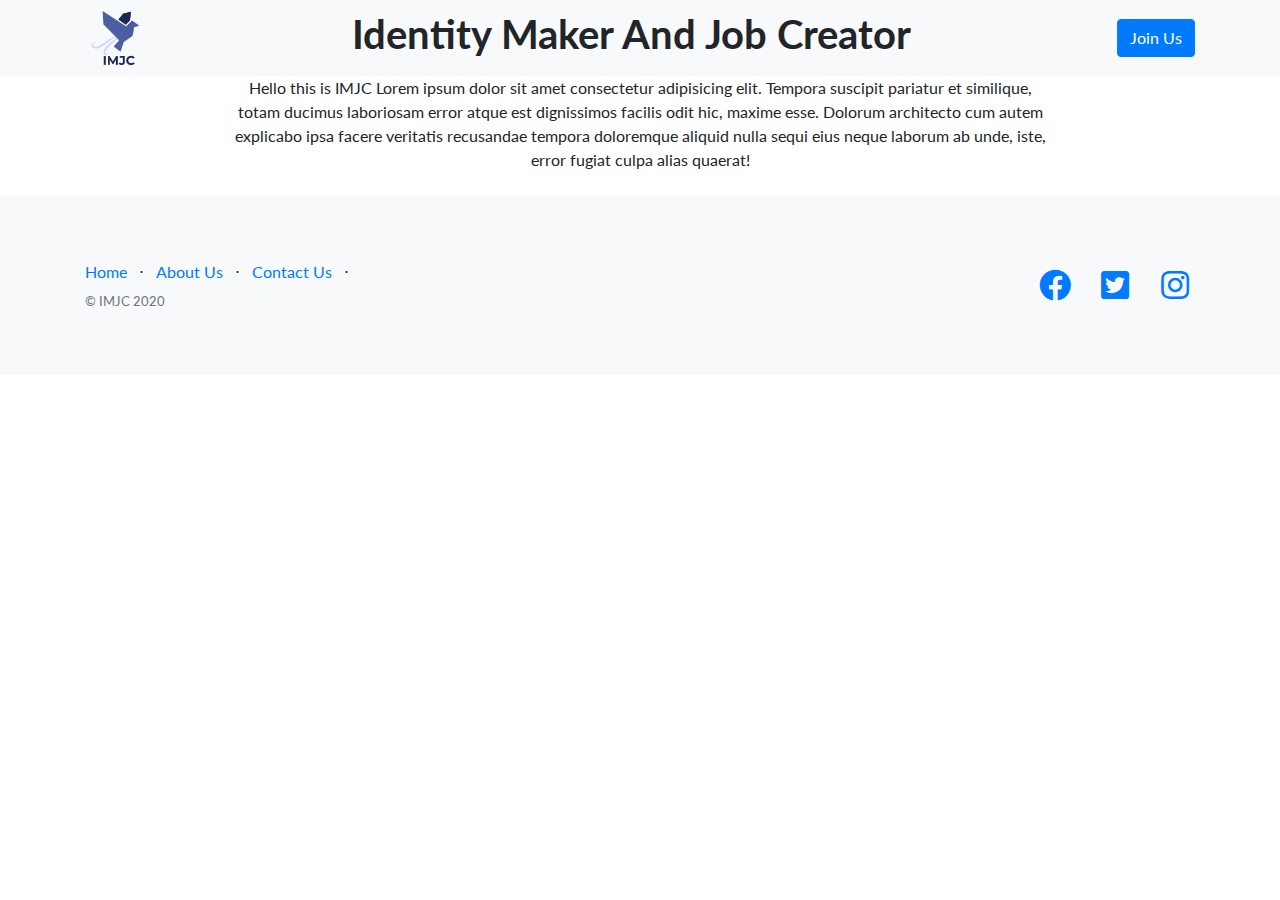
==== about.html @ a3d9b34a "First commit" ====
<!DOCTYPE html>
<html lang="en">

<head>

  <meta charset="utf-8">
  <meta name="viewport" content="width=device-width, initial-scale=1, shrink-to-fit=no">
  <meta name="description" content="">
  <meta name="author" content="">

  <title>IMJC-Identity Maker And Job Creator</title>

  <!-- Bootstrap core CSS -->
  <link href="vendor/bootstrap/css/bootstrap.min.css" rel="stylesheet">

  <!-- Custom fonts for this template -->
  <link href="vendor/fontawesome-free/css/all.min.css" rel="stylesheet">
  <link href="vendor/simple-line-icons/css/simple-line-icons.css" rel="stylesheet" type="text/css">
  <link href="https://fonts.googleapis.com/css?family=Lato:300,400,700,300italic,400italic,700italic" rel="stylesheet" type="text/css">

  <!-- Custom styles for this template -->
  <link href="css/landing-page.min.css" rel="stylesheet">
</head>

<body>

  <!-- Navigation -->
  <nav class="navbar navbar-light bg-light static-top">
    <div class="container">
      <img id = "logo" src="img/logo.png" alt="logo" height="60">
      <h1>Identity Maker And Job Creator</h1>
      <a class="btn btn-primary" href="https://forms.gle/ydGkjTPPqTx2XrG76">Join Us</a>
    </div>
  </nav>

  <!-- Body -->
  <section class="text-black text-center">
      <div class="container">
        <div class="row">
            <div class="col-xl-9 mx-auto">
                <p class="mb-4">Hello this is IMJC
                    Lorem ipsum dolor sit amet consectetur adipisicing elit. Tempora suscipit pariatur et similique, totam ducimus laboriosam error atque est dignissimos facilis odit hic, maxime esse. Dolorum architecto cum autem explicabo ipsa facere veritatis recusandae tempora doloremque aliquid nulla sequi eius neque laborum ab unde, iste, error fugiat culpa alias quaerat!
                </p>
            </div>
        </div>
      </div>      
  </section>
    
<!-- Footer -->
  <footer class="footer bg-light">
    <div class="container">
      <div class="row">
        <div class="col-lg-6 h-100 text-center text-lg-left my-auto">
          <ul class="list-inline mb-2">
            <li class="list-inline-item">
              <a href="index.html">Home</a>
            </li>
            <li class="list-inline-item">&sdot;</li>
            <li class="list-inline-item">
              <a href="about.html">About Us</a>
            </li>
            <li class="list-inline-item">&sdot;</li>
            <li class="list-inline-item">
              <a href="#">Contact Us</a>
            </li>
            <li class="list-inline-item">&sdot;</li>
          </ul>
          <p class="text-muted small mb-4 mb-lg-0">&copy; IMJC 2020</p>
        </div>
        <div class="col-lg-6 h-100 text-center text-lg-right my-auto">
          <ul class="list-inline mb-0">
            <li class="list-inline-item mr-3">
              <a href="https://www.facebook.com/groups/581906469112641">
                <i class="fab fa-facebook fa-2x fa-fw"></i>
              </a>
            </li>
            <li class="list-inline-item mr-3">
              <a href="https://twitter.com/IMJC17566794">
                <i class="fab fa-twitter-square fa-2x fa-fw"></i>
              </a>
            </li>
            <li class="list-inline-item">
              <a href="https://www.instagram.com/imjcofficials/">
                <i class="fab fa-instagram fa-2x fa-fw"></i>
              </a>
            </li>
          </ul>
        </div>
      </div>
    </div>
  </footer>

  <!-- Bootstrap core JavaScript -->
  <script src="vendor/jquery/jquery.min.js"></script>
  <script src="vendor/bootstrap/js/bootstrap.bundle.min.js"></script>

</body>

</html>
---- vendor/simple-line-icons/css/simple-line-icons.css ----
@font-face {
  font-family: 'simple-line-icons';
  src: url('../fonts/Simple-Line-Icons.eot?v=2.4.0');
  src: url('../fonts/Simple-Line-Icons.eot?v=2.4.0#iefix') format('embedded-opentype'), url('../fonts/Simple-Line-Icons.woff2?v=2.4.0') format('woff2'), url('../fonts/Simple-Line-Icons.ttf?v=2.4.0') format('truetype'), url('../fonts/Simple-Line-Icons.woff?v=2.4.0') format('woff'), url('../fonts/Simple-Line-Icons.svg?v=2.4.0#simple-line-icons') format('svg');
  font-weight: normal;
  font-style: normal;
}
/*
 Use the following CSS code if you want to have a class per icon.
 Instead of a list of all class selectors, you can use the generic [class*="icon-"] selector, but it's slower:
*/
.icon-user,
.icon-people,
.icon-user-female,
.icon-user-follow,
.icon-user-following,
.icon-user-unfollow,
.icon-login,
.icon-logout,
.icon-emotsmile,
.icon-phone,
.icon-call-end,
.icon-call-in,
.icon-call-out,
.icon-map,
.icon-location-pin,
.icon-direction,
.icon-directions,
.icon-compass,
.icon-layers,
.icon-menu,
.icon-list,
.icon-options-vertical,
.icon-options,
.icon-arrow-down,
.icon-arrow-left,
.icon-arrow-right,
.icon-arrow-up,
.icon-arrow-up-circle,
.icon-arrow-left-circle,
.icon-arrow-right-circle,
.icon-arrow-down-circle,
.icon-check,
.icon-clock,
.icon-plus,
.icon-minus,
.icon-close,
.icon-event,
.icon-exclamation,
.icon-organization,
.icon-trophy,
.icon-screen-smartphone,
.icon-screen-desktop,
.icon-plane,
.icon-notebook,
.icon-mustache,
.icon-mouse,
.icon-magnet,
.icon-energy,
.icon-disc,
.icon-cursor,
.icon-cursor-move,
.icon-crop,
.icon-chemistry,
.icon-speedometer,
.icon-shield,
.icon-screen-tablet,
.icon-magic-wand,
.icon-hourglass,
.icon-graduation,
.icon-ghost,
.icon-game-controller,
.icon-fire,
.icon-eyeglass,
.icon-envelope-open,
.icon-envelope-letter,
.icon-bell,
.icon-badge,
.icon-anchor,
.icon-wallet,
.icon-vector,
.icon-speech,
.icon-puzzle,
.icon-printer,
.icon-present,
.icon-playlist,
.icon-pin,
.icon-picture,
.icon-handbag,
.icon-globe-alt,
.icon-globe,
.icon-folder-alt,
.icon-folder,
.icon-film,
.icon-feed,
.icon-drop,
.icon-drawer,
.icon-docs,
.icon-doc,
.icon-diamond,
.icon-cup,
.icon-calculator,
.icon-bubbles,
.icon-briefcase,
.icon-book-open,
.icon-basket-loaded,
.icon-basket,
.icon-bag,
.icon-action-undo,
.icon-action-redo,
.icon-wrench,
.icon-umbrella,
.icon-trash,
.icon-tag,
.icon-support,
.icon-frame,
.icon-size-fullscreen,
.icon-size-actual,
.icon-shuffle,
.icon-share-alt,
.icon-share,
.icon-rocket,
.icon-question,
.icon-pie-chart,
.icon-pencil,
.icon-note,
.icon-loop,
.icon-home,
.icon-grid,
.icon-graph,
.icon-microphone,
.icon-music-tone-alt,
.icon-music-tone,
.icon-earphones-alt,
.icon-earphones,
.icon-equalizer,
.icon-like,
.icon-dislike,
.icon-control-start,
.icon-control-rewind,
.icon-control-play,
.icon-control-pause,
.icon-control-forward,
.icon-control-end,
.icon-volume-1,
.icon-volume-2,
.icon-volume-off,
.icon-calendar,
.icon-bulb,
.icon-chart,
.icon-ban,
.icon-bubble,
.icon-camrecorder,
.icon-camera,
.icon-cloud-download,
.icon-cloud-upload,
.icon-envelope,
.icon-eye,
.icon-flag,
.icon-heart,
.icon-info,
.icon-key,
.icon-link,
.icon-lock,
.icon-lock-open,
.icon-magnifier,
.icon-magnifier-add,
.icon-magnifier-remove,
.icon-paper-clip,
.icon-paper-plane,
.icon-power,
.icon-refresh,
.icon-reload,
.icon-settings,
.icon-star,
.icon-symbol-female,
.icon-symbol-male,
.icon-target,
.icon-credit-card,
.icon-paypal,
.icon-social-tumblr,
.icon-social-twitter,
.icon-social-facebook,
.icon-social-instagram,
.icon-social-linkedin,
.icon-social-pinterest,
.icon-social-github,
.icon-social-google,
.icon-social-reddit,
.icon-social-skype,
.icon-social-dribbble,
.icon-social-behance,
.icon-social-foursqare,
.icon-social-soundcloud,
.icon-social-spotify,
.icon-social-stumbleupon,
.icon-social-youtube,
.icon-social-dropbox,
.icon-social-vkontakte,
.icon-social-steam {
  font-family: 'simple-line-icons';
  speak: none;
  font-style: normal;
  font-weight: normal;
  font-variant: normal;
  text-transform: none;
  line-height: 1;
  /* Better Font Rendering =========== */
  -webkit-font-smoothing: antialiased;
  -moz-osx-font-smoothing: grayscale;
}
.icon-user:before {
  content: "\e005";
}
.icon-people:before {
  content: "\e001";
}
.icon-user-female:before {
  content: "\e000";
}
.icon-user-follow:before {
  content: "\e002";
}
.icon-user-following:before {
  content: "\e003";
}
.icon-user-unfollow:before {
  content: "\e004";
}
.icon-login:before {
  content: "\e066";
}
.icon-logout:before {
  content: "\e065";
}
.icon-emotsmile:before {
  content: "\e021";
}
.icon-phone:before {
  content: "\e600";
}
.icon-call-end:before {
  content: "\e048";
}
.icon-call-in:before {
  content: "\e047";
}
.icon-call-out:before {
  content: "\e046";
}
.icon-map:before {
  content: "\e033";
}
.icon-location-pin:before {
  content: "\e096";
}
.icon-direction:before {
  content: "\e042";
}
.icon-directions:before {
  content: "\e041";
}
.icon-compass:before {
  content: "\e045";
}
.icon-layers:before {
  content: "\e034";
}
.icon-menu:before {
  content: "\e601";
}
.icon-list:before {
  content: "\e067";
}
.icon-options-vertical:before {
  content: "\e602";
}
.icon-options:before {
  content: "\e603";
}
.icon-arrow-down:before {
  content: "\e604";
}
.icon-arrow-left:before {
  content: "\e605";
}
.icon-arrow-right:before {
  content: "\e606";
}
.icon-arrow-up:before {
  content: "\e607";
}
.icon-arrow-up-circle:before {
  content: "\e078";
}
.icon-arrow-left-circle:before {
  content: "\e07a";
}
.icon-arrow-right-circle:before {
  content: "\e079";
}
.icon-arrow-down-circle:before {
  content: "\e07b";
}
.icon-check:before {
  content: "\e080";
}
.icon-clock:before {
  content: "\e081";
}
.icon-plus:before {
  content: "\e095";
}
.icon-minus:before {
  content: "\e615";
}
.icon-close:before {
  content: "\e082";
}
.icon-event:before {
  content: "\e619";
}
.icon-exclamation:before {
  content: "\e617";
}
.icon-organization:before {
  content: "\e616";
}
.icon-trophy:before {
  content: "\e006";
}
.icon-screen-smartphone:before {
  content: "\e010";
}
.icon-screen-desktop:before {
  content: "\e011";
}
.icon-plane:before {
  content: "\e012";
}
.icon-notebook:before {
  content: "\e013";
}
.icon-mustache:before {
  content: "\e014";
}
.icon-mouse:before {
  content: "\e015";
}
.icon-magnet:before {
  content: "\e016";
}
.icon-energy:before {
  content: "\e020";
}
.icon-disc:before {
  content: "\e022";
}
.icon-cursor:before {
  content: "\e06e";
}
.icon-cursor-move:before {
  content: "\e023";
}
.icon-crop:before {
  content: "\e024";
}
.icon-chemistry:before {
  content: "\e026";
}
.icon-speedometer:before {
  content: "\e007";
}
.icon-shield:before {
  content: "\e00e";
}
.icon-screen-tablet:before {
  content: "\e00f";
}
.icon-magic-wand:before {
  content: "\e017";
}
.icon-hourglass:before {
  content: "\e018";
}
.icon-graduation:before {
  content: "\e019";
}
.icon-ghost:before {
  content: "\e01a";
}
.icon-game-controller:before {
  content: "\e01b";
}
.icon-fire:before {
  content: "\e01c";
}
.icon-eyeglass:before {
  content: "\e01d";
}
.icon-envelope-open:before {
  content: "\e01e";
}
.icon-envelope-letter:before {
  content: "\e01f";
}
.icon-bell:before {
  content: "\e027";
}
.icon-badge:before {
  content: "\e028";
}
.icon-anchor:before {
  content: "\e029";
}
.icon-wallet:before {
  content: "\e02a";
}
.icon-vector:before {
  content: "\e02b";
}
.icon-speech:before {
  content: "\e02c";
}
.icon-puzzle:before {
  content: "\e02d";
}
.icon-printer:before {
  content: "\e02e";
}
.icon-present:before {
  content: "\e02f";
}
.icon-playlist:before {
  content: "\e030";
}
.icon-pin:before {
  content: "\e031";
}
.icon-picture:before {
  content: "\e032";
}
.icon-handbag:before {
  content: "\e035";
}
.icon-globe-alt:before {
  content: "\e036";
}
.icon-globe:before {
  content: "\e037";
}
.icon-folder-alt:before {
  content: "\e039";
}
.icon-folder:before {
  content: "\e089";
}
.icon-film:before {
  content: "\e03a";
}
.icon-feed:before {
  content: "\e03b";
}
.icon-drop:before {
  content: "\e03e";
}
.icon-drawer:before {
  content: "\e03f";
}
.icon-docs:before {
  content: "\e040";
}
.icon-doc:before {
  content: "\e085";
}
.icon-diamond:before {
  content: "\e043";
}
.icon-cup:before {
  content: "\e044";
}
.icon-calculator:before {
  content: "\e049";
}
.icon-bubbles:before {
  content: "\e04a";
}
.icon-briefcase:before {
  content: "\e04b";
}
.icon-book-open:before {
  content: "\e04c";
}
.icon-basket-loaded:before {
  content: "\e04d";
}
.icon-basket:before {
  content: "\e04e";
}
.icon-bag:before {
  content: "\e04f";
}
.icon-action-undo:before {
  content: "\e050";
}
.icon-action-redo:before {
  content: "\e051";
}
.icon-wrench:before {
  content: "\e052";
}
.icon-umbrella:before {
  content: "\e053";
}
.icon-trash:before {
  content: "\e054";
}
.icon-tag:before {
  content: "\e055";
}
.icon-support:before {
  content: "\e056";
}
.icon-frame:before {
  content: "\e038";
}
.icon-size-fullscreen:before {
  content: "\e057";
}
.icon-size-actual:before {
  content: "\e058";
}
.icon-shuffle:before {
  content: "\e059";
}
.icon-share-alt:before {
  content: "\e05a";
}
.icon-share:before {
  content: "\e05b";
}
.icon-rocket:before {
  content: "\e05c";
}
.icon-question:before {
  content: "\e05d";
}
.icon-pie-chart:before {
  content: "\e05e";
}
.icon-pencil:before {
  content: "\e05f";
}
.icon-note:before {
  content: "\e060";
}
.icon-loop:before {
  content: "\e064";
}
.icon-home:before {
  content: "\e069";
}
.icon-grid:before {
  content: "\e06a";
}
.icon-graph:before {
  content: "\e06b";
}
.icon-microphone:before {
  content: "\e063";
}
.icon-music-tone-alt:before {
  content: "\e061";
}
.icon-music-tone:before {
  content: "\e062";
}
.icon-earphones-alt:before {
  content: "\e03c";
}
.icon-earphones:before {
  content: "\e03d";
}
.icon-equalizer:before {
  content: "\e06c";
}
.icon-like:before {
  content: "\e068";
}
.icon-dislike:before {
  content: "\e06d";
}
.icon-control-start:before {
  content: "\e06f";
}
.icon-control-rewind:before {
  content: "\e070";
}
.icon-control-play:before {
  content: "\e071";
}
.icon-control-pause:before {
  content: "\e072";
}
.icon-control-forward:before {
  content: "\e073";
}
.icon-control-end:before {
  content: "\e074";
}
.icon-volume-1:before {
  content: "\e09f";
}
.icon-volume-2:before {
  content: "\e0a0";
}
.icon-volume-off:before {
  content: "\e0a1";
}
.icon-calendar:before {
  content: "\e075";
}
.icon-bulb:before {
  content: "\e076";
}
.icon-chart:before {
  content: "\e077";
}
.icon-ban:before {
  content: "\e07c";
}
.icon-bubble:before {
  content: "\e07d";
}
.icon-camrecorder:before {
  content: "\e07e";
}
.icon-camera:before {
  content: "\e07f";
}
.icon-cloud-download:before {
  content: "\e083";
}
.icon-cloud-upload:before {
  content: "\e084";
}
.icon-envelope:before {
  content: "\e086";
}
.icon-eye:before {
  content: "\e087";
}
.icon-flag:before {
  content: "\e088";
}
.icon-heart:before {
  content: "\e08a";
}
.icon-info:before {
  content: "\e08b";
}
.icon-key:before {
  content: "\e08c";
}
.icon-link:before {
  content: "\e08d";
}
.icon-lock:before {
  content: "\e08e";
}
.icon-lock-open:before {
  content: "\e08f";
}
.icon-magnifier:before {
  content: "\e090";
}
.icon-magnifier-add:before {
  content: "\e091";
}
.icon-magnifier-remove:before {
  content: "\e092";
}
.icon-paper-clip:before {
  content: "\e093";
}
.icon-paper-plane:before {
  content: "\e094";
}
.icon-power:before {
  content: "\e097";
}
.icon-refresh:before {
  content: "\e098";
}
.icon-reload:before {
  content: "\e099";
}
.icon-settings:before {
  content: "\e09a";
}
.icon-star:before {
  content: "\e09b";
}
.icon-symbol-female:before {
  content: "\e09c";
}
.icon-symbol-male:before {
  content: "\e09d";
}
.icon-target:before {
  content: "\e09e";
}
.icon-credit-card:before {
  content: "\e025";
}
.icon-paypal:before {
  content: "\e608";
}
.icon-social-tumblr:before {
  content: "\e00a";
}
.icon-social-twitter:before {
  content: "\e009";
}
.icon-social-facebook:before {
  content: "\e00b";
}
.icon-social-instagram:before {
  content: "\e609";
}
.icon-social-linkedin:before {
  content: "\e60a";
}
.icon-social-pinterest:before {
  content: "\e60b";
}
.icon-social-github:before {
  content: "\e60c";
}
.icon-social-google:before {
  content: "\e60d";
}
.icon-social-reddit:before {
  content: "\e60e";
}
.icon-social-skype:before {
  content: "\e60f";
}
.icon-social-dribbble:before {
  content: "\e00d";
}
.icon-social-behance:before {
  content: "\e610";
}
.icon-social-foursqare:before {
  content: "\e611";
}
.icon-social-soundcloud:before {
  content: "\e612";
}
.icon-social-spotify:before {
  content: "\e613";
}
.icon-social-stumbleupon:before {
  content: "\e614";
}
.icon-social-youtube:before {
  content: "\e008";
}
.icon-social-dropbox:before {
  content: "\e00c";
}
.icon-social-vkontakte:before {
  content: "\e618";
}
.icon-social-steam:before {
  content: "\e620";
}
---- css/landing-page.min.css ----
/*!
 * Start Bootstrap - Landing Page v5.0.8 (https://startbootstrap.com/themes/landing-page)
 * Copyright 2013-2020 Start Bootstrap
 * Licensed under MIT (https://github.com/StartBootstrap/startbootstrap-landing-page/blob/master/LICENSE)
 */body{font-family:Lato,'Helvetica Neue',Helvetica,Arial,sans-serif}h1,h2,h3,h4,h5,h6{font-family:Lato,'Helvetica Neue',Helvetica,Arial,sans-serif;font-weight:700}header.masthead{position:relative;background-color:#343a40;background:url(../img/bg-masthead.jpg) no-repeat center center;background-size:cover;padding-top:8rem;padding-bottom:8rem}header.masthead .overlay{position:absolute;background-color:#212529;height:100%;width:100%;top:0;left:0;opacity:.3}header.masthead h1{font-size:2rem}@media (min-width:768px){header.masthead{padding-top:12rem;padding-bottom:12rem}header.masthead h1{font-size:3rem}}.showcase .showcase-text{padding:3rem}.showcase .showcase-img{min-height:30rem;background-size:cover}@media (min-width:768px){.showcase .showcase-text{padding:7rem}}.features-icons{padding-top:7rem;padding-bottom:7rem}.features-icons .features-icons-item{max-width:20rem}.features-icons .features-icons-item .features-icons-icon{height:7rem}.features-icons .features-icons-item .features-icons-icon i{font-size:4.5rem}.features-icons .features-icons-item:hover .features-icons-icon i{font-size:5rem}.testimonials{padding-top:7rem;padding-bottom:7rem}.testimonials .testimonial-item{max-width:18rem}.testimonials .testimonial-item img{max-width:12rem;box-shadow:0 5px 5px 0 #adb5bd}.call-to-action{position:relative;background-color:#343a40;background:url(../img/bg-masthead.jpg) no-repeat center center;background-size:cover;padding-top:7rem;padding-bottom:7rem}.call-to-action .overlay{position:absolute;background-color:#212529;height:100%;width:100%;top:0;left:0;opacity:.3}footer.footer{padding-top:4rem;padding-bottom:4rem}
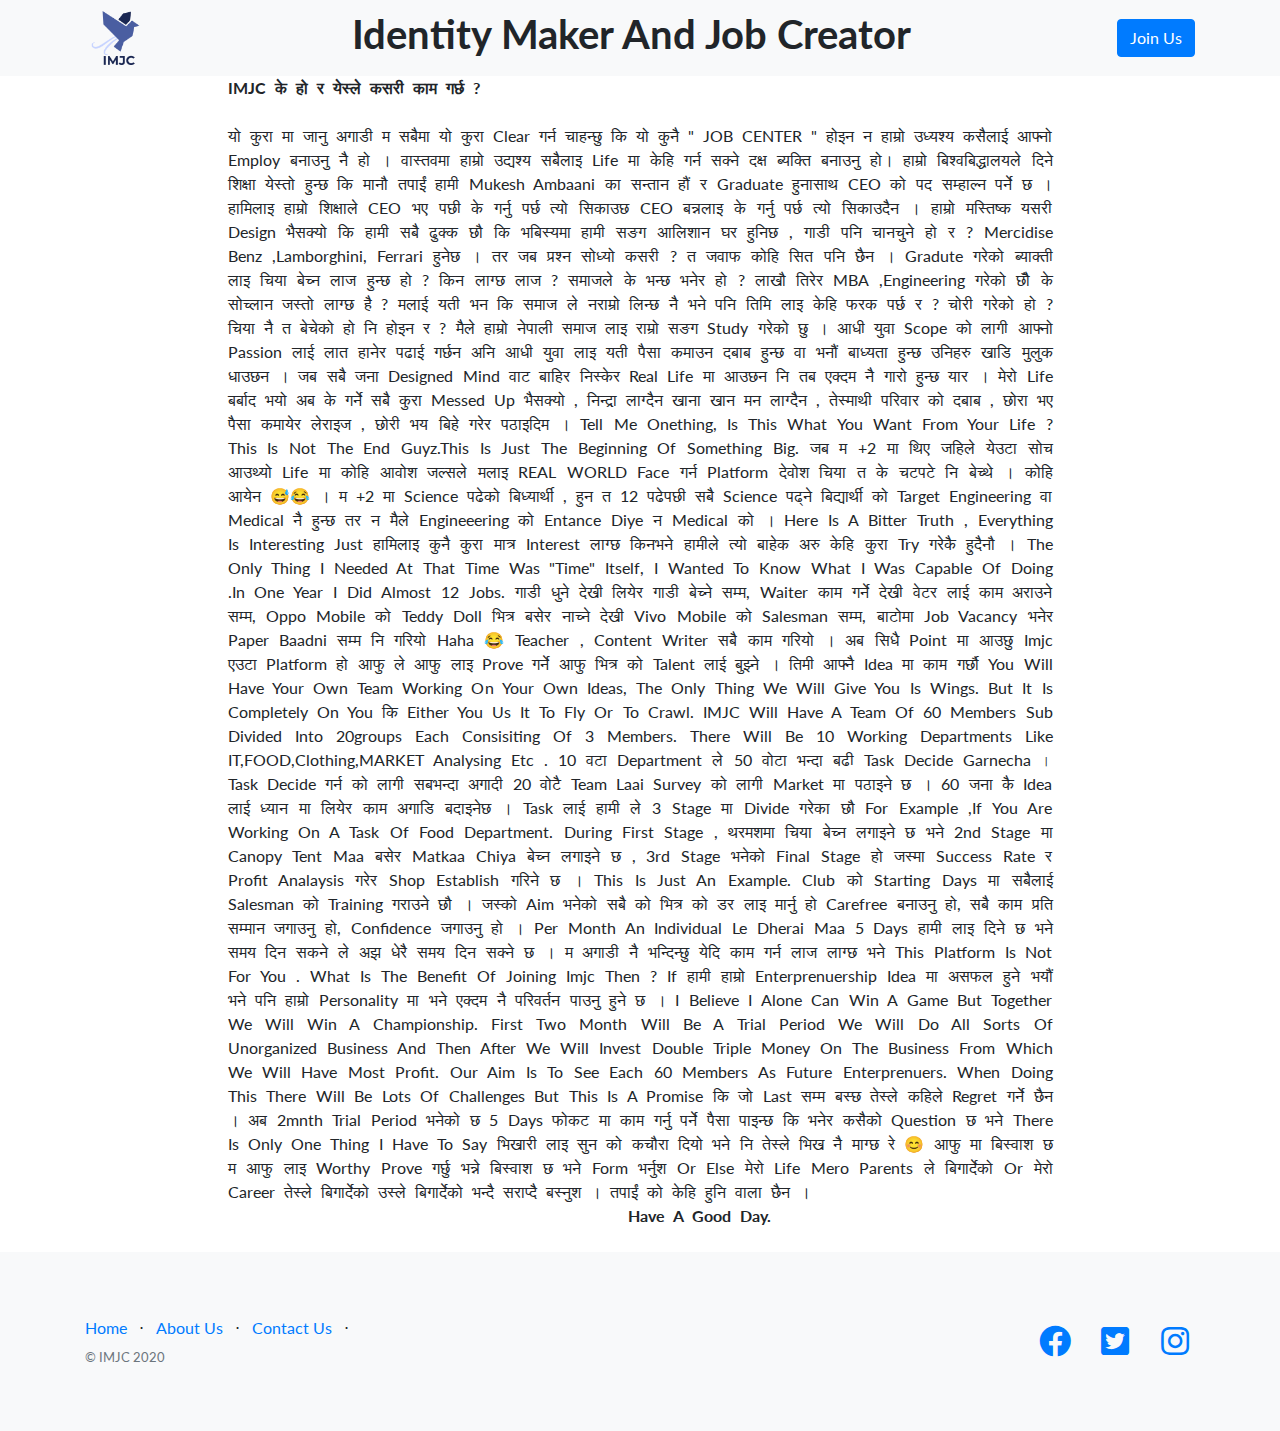
==== commit fc316c2a: "Second Commit" ====
--- a/about.html
+++ b/about.html
@@ -20,6 +20,8 @@
 
   <!-- Custom styles for this template -->
   <link href="css/landing-page.min.css" rel="stylesheet">
+  <link rel="stylesheet" href="css/style.css">
+  
 </head>
 
 <body>
@@ -38,8 +40,38 @@
       <div class="container">
         <div class="row">
             <div class="col-xl-9 mx-auto">
-                <p class="mb-4">Hello this is IMJC
-                    Lorem ipsum dolor sit amet consectetur adipisicing elit. Tempora suscipit pariatur et similique, totam ducimus laboriosam error atque est dignissimos facilis odit hic, maxime esse. Dolorum architecto cum autem explicabo ipsa facere veritatis recusandae tempora doloremque aliquid nulla sequi eius neque laborum ab unde, iste, error fugiat culpa alias quaerat!
+                <p class="mb-4 about">
+                  <b>IMJC के हो र येस्ले कसरी काम गर्छ ? </b>
+                  <br><br>यो कुरा मा जानु अगाडी म सबैमा यो कुरा  clear गर्न चाहन्छु कि यो कुनै " JOB CENTER "
+                   होइन न हाम्रो उध्यश्य कसैलाई आफ्नो employ बनाउनु नै हो । वास्तवमा हाम्रो उद्यश्य सबैलाइ life मा केहि गर्न सक्ने दक्ष ब्यक्ति बनाउनु हो। 
+                   हाम्रो बिश्वबिद्धालयले दिने शिक्षा येस्तो हुन्छ कि मानौ तपाईं हामी mukesh ambaani का सन्तान हौं र Graduate हुनासाथ CEO को पद सम्हाल्न पर्ने छ ।
+                  हामिलाइ हाम्रो शिक्षाले CEO भए  पछी के गर्नु पर्छ त्यो सिकाउछ CEO  बन्नलाइ के गर्नु पर्छ त्यो सिकाउदैन  । हाम्रो मस्तिष्क यसरी design भैसक्यो कि हामी सबै ढुक्क छौ कि भबिस्यमा हामी सङग आलिशान घर हुनिछ ,
+                   गाडी पनि चानचुने हो र ? mercidise benz ,lamborghini, ferrari हुनेछ  । तर जब प्रश्न सोध्यो कसरी ? त जवाफ कोहि सित पनि छैन । Gradute गरेको ब्याक्ती लाइ चिया बेच्न लाज हुन्छ हो ? किन लाग्छ लाज ? समाजले के भन्छ भनेर हो ?
+                    लाखौ तिरेर MBA ,Engineering गरेको छौँ के सोच्लान जस्तो लाग्छ है ? मलाई यती भन कि समाज ले नराम्रो लिन्छ नै भने पनि तिमि लाइ केहि फरक पर्छ र ? चोरी गरेको हो ? चिया नै त बेचेको हो नि होइन र ?
+                     मैले हाम्रो नेपाली समाज लाइ राम्रो सङग study गरेको छु । आधी युवा scope को लागी आफ्नो passion लाई लात हानेर पढाई गर्छन अनि आधी युवा लाइ यती पैसा कमाउन दबाब हुन्छ वा भनौं बाध्यता हुन्छ उनिहरु खाडि मुलुक धाउछन ।
+                      जब सबै जना designed mind वाट बाहिर निस्केर Real life मा आउछन  नि  तब एक्दम नै गारो हुन्छ यार  । 
+                      मेरो life बर्बाद भयो अब के गर्ने सबै कुरा messed up भैसक्यो , निन्द्रा लाग्दैन खाना खान मन लाग्दैन , तेस्माथी परिवार को दबाब , छोरा भए पैसा कमायेर लेराइज , छोरी भय बिहे गरेर पठाइदिम  ।
+                       Tell me onething, is this what you want from your life ? this is not the end guyz.This is just the beginning of something big. 
+                       जब म +2 मा थिए जहिले येउटा सोच आउथ्यो life मा कोहि आवोश जल्सले मलाइ REAL WORLD face गर्न platform देवोश चिया त के चटपटे नि बेच्थे  ।
+                        कोहि आयेन 😅😂 । म +2 मा science पढेको बिध्यार्थी , हुन त 12 पढेपछी सबै science पढ्ने बिद्यार्थी   को Target engineering वा medical नै हुन्छ तर न मैले engineeering को  entance diye न medical को  ।
+                         Here is a bitter truth , everything is interesting just हामिलाइ कुनै कुरा मात्र interest लाग्छ किनभने हामीले त्यो बाहेक अरु केहि कुरा try गरेकै हुदैनौ । 
+                         The  only thing i needed at that time was "Time" itself, i wanted to know what i was capable of doing .In one year i did almost 12 jobs. 
+                          गाडी धुने देखी लियेर गाडी बेच्ने सम्म, waiter काम गर्ने देखी वेटर लाई काम अराउने सम्म, Oppo mobile को teddy doll भित्र बसेर नाच्ने देखी vivo mobile को salesman सम्म, बाटोमा job vacancy भनेर paper baadni सम्म नि गरियो haha 😂 teacher , content  writer सबै काम गरियो ।
+                           अब सिधै point मा आउछु imjc एउटा platform हो आफु ले आफु लाइ prove गर्ने आफु भित्र को talent लाई बुझ्ने । 
+                           तिमी आफ्नै idea मा काम गर्छौ you will have your own team working on your own ideas, the only thing we will give you is wings. But it is completely on you कि either you us it to fly or to crawl.
+                           IMJC will have a team of 60 members sub divided into 20groups each consisiting of 3 members. There will be 10 working departments like IT,FOOD,clothing,MARKET analysing etc .
+                            10 वटा department ले 50 वोटा भन्दा बढी task decide garnecha । Task decide गर्न को लागी सबभन्दा अगादी 20 वोटै team laai survey को लागी market मा पठाइने छ । 60 जना कै idea लाई ध्यान मा लियेर काम अगाडि बदाइनेछ ।
+                             Task लाई हामी ले 3 stage मा divide गरेका छौ For example ,if you are working on a task of food department. During first stage , थरमशमा चिया बेच्न लगाइने छ भने 2nd stage मा canopy tent maa बसेर matkaa chiya बेच्न लगाइने छ ,
+                              3rd stage भनेको final stage हो जस्मा success rate र profit analaysis गरेर shop establish गरिने छ । This is just an example. Club को starting days मा सबैलाई salesman को training गराउने छौ ।
+                               जस्को aim भनेको सबै को भित्र को डर  लाइ मार्नु  हो carefree बनाउनु हो, सबै काम प्रति सम्मान जगाउनु हो, confidence जगाउनु हो । per month an individual le dherai maa 5 days हामी लाइ दिने छ भने समय दिन सकने ले  अझ धेरै समय दिन सक्ने छ ।
+                                म अगाडी नै भन्दिन्छु येदि काम गर्न लाज लाग्छ भने this platform is not for you . What is the benefit of joining imjc then ? if हामी हाम्रो enterprenuership idea मा असफल हुने भयौं भने पनि हाम्रो personality मा भने एक्दम नै परिवर्तन पाउनु हुने छ ।
+                                 i believe i alone can win a game but together we will win a championship. First two month will be a trial period we will do all sorts of unorganized business and then after we will invest double triple money on the business from which we will have most profit. 
+                                 Our aim is to see each 60 members as future enterprenuers. When doing this there will be lots of challenges but this is a promise  कि जो last सम्म बस्छ तेस्ले कहिले regret गर्ने छैन  । 
+                                 अब 2mnth trial period भनेको छ 5 days फोकट मा काम गर्नु पर्ने पैसा पाइन्छ कि भनेर कसैको question छ भने there  is only one thing i have to say भिखारी लाइ सुन को कचौरा दियो भने नि तेस्ले भिख नै माग्छ रे 😊
+                आफु मा बिस्वाश छ म आफु लाइ worthy prove गर्छु भन्ने बिस्वाश छ भने form भर्नुश or else मेरो life mero parents ले बिगार्देको or मेरो career तेस्ले बिगार्देको
+                 उस्ले बिगार्देको भन्दै सराप्दै बस्नुश । तपाईं को केहि हुनि वाला छैन । 
+                 <br>
+                 <b id = "push">Have A Good Day.</b
                 </p>
             </div>
         </div>
--- a/css/style.css
+++ b/css/style.css
@@ -0,0 +1,8 @@
+.about{
+    text-align: justify;
+    word-spacing: 5px;
+    text-transform: capitalize;
+}
+#push{
+    margin-left:400px;
+}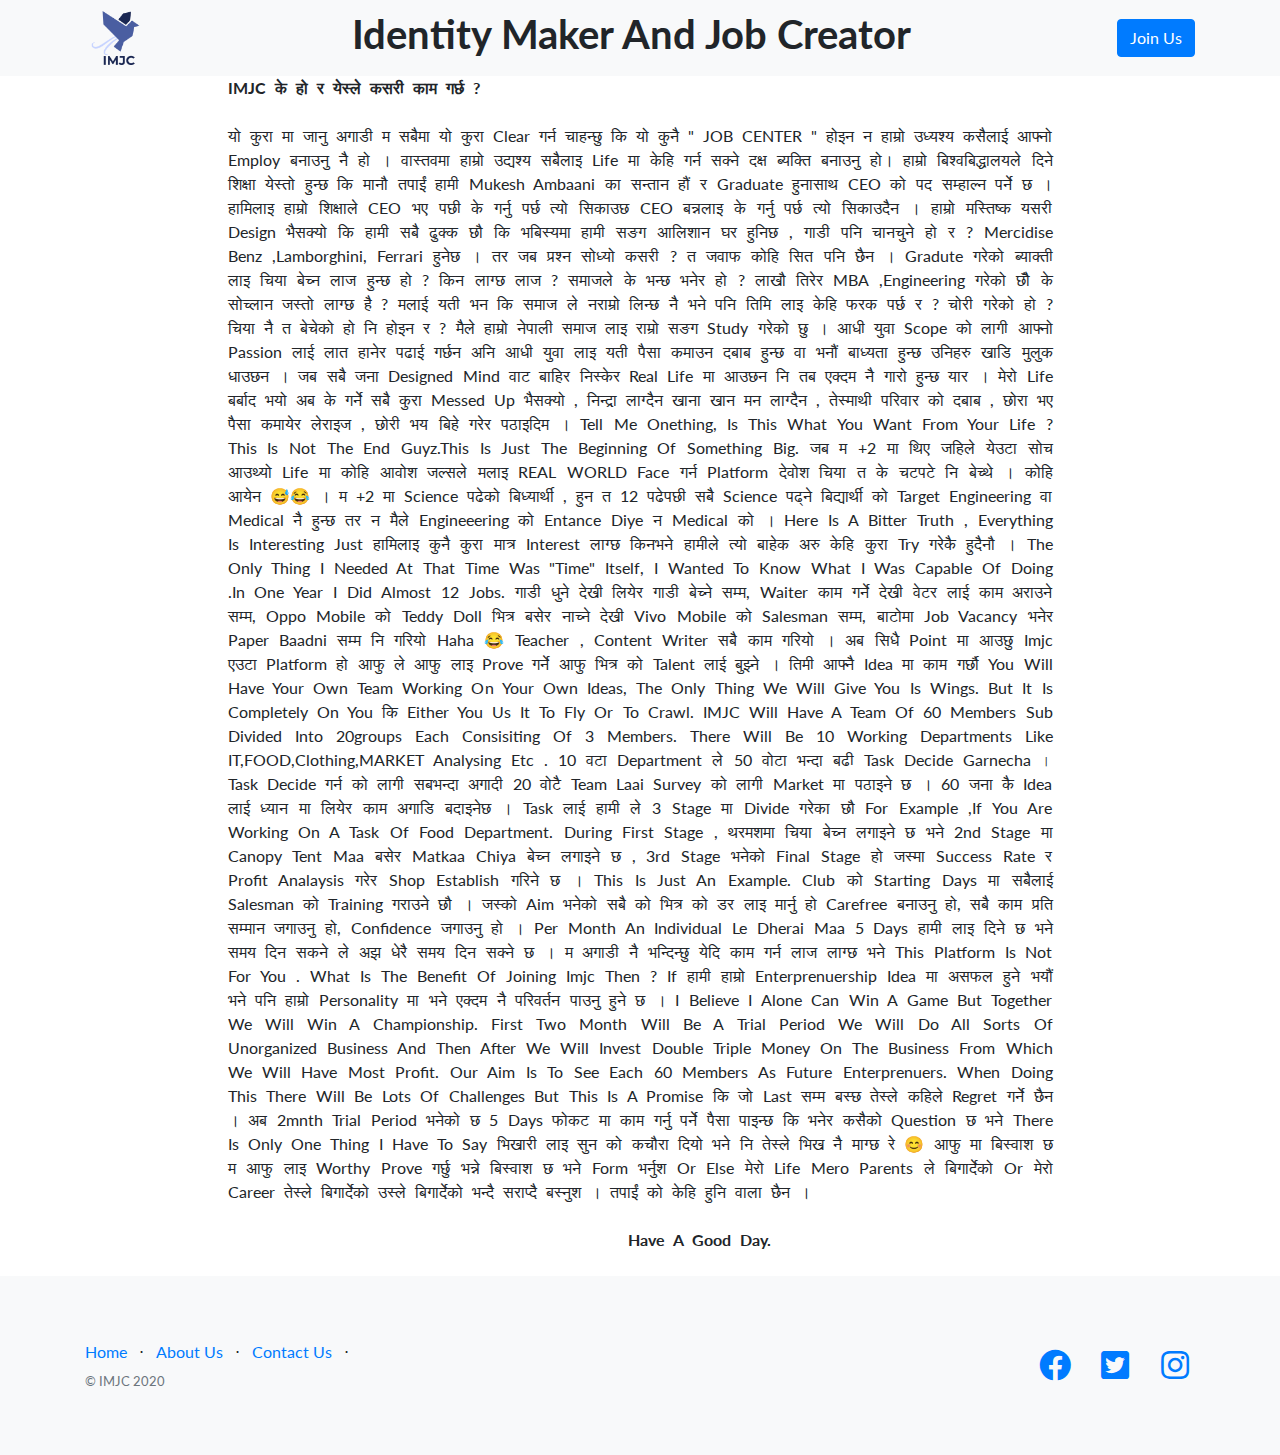
==== commit 1e8e914a: "...." ====
--- a/about.html
+++ b/about.html
@@ -70,7 +70,7 @@
                                  अब 2mnth trial period भनेको छ 5 days फोकट मा काम गर्नु पर्ने पैसा पाइन्छ कि भनेर कसैको question छ भने there  is only one thing i have to say भिखारी लाइ सुन को कचौरा दियो भने नि तेस्ले भिख नै माग्छ रे 😊
                 आफु मा बिस्वाश छ म आफु लाइ worthy prove गर्छु भन्ने बिस्वाश छ भने form भर्नुश or else मेरो life mero parents ले बिगार्देको or मेरो career तेस्ले बिगार्देको
                  उस्ले बिगार्देको भन्दै सराप्दै बस्नुश । तपाईं को केहि हुनि वाला छैन । 
-                 <br>
+                 <br><br>
                  <b id = "push">Have A Good Day.</b
                 </p>
             </div>
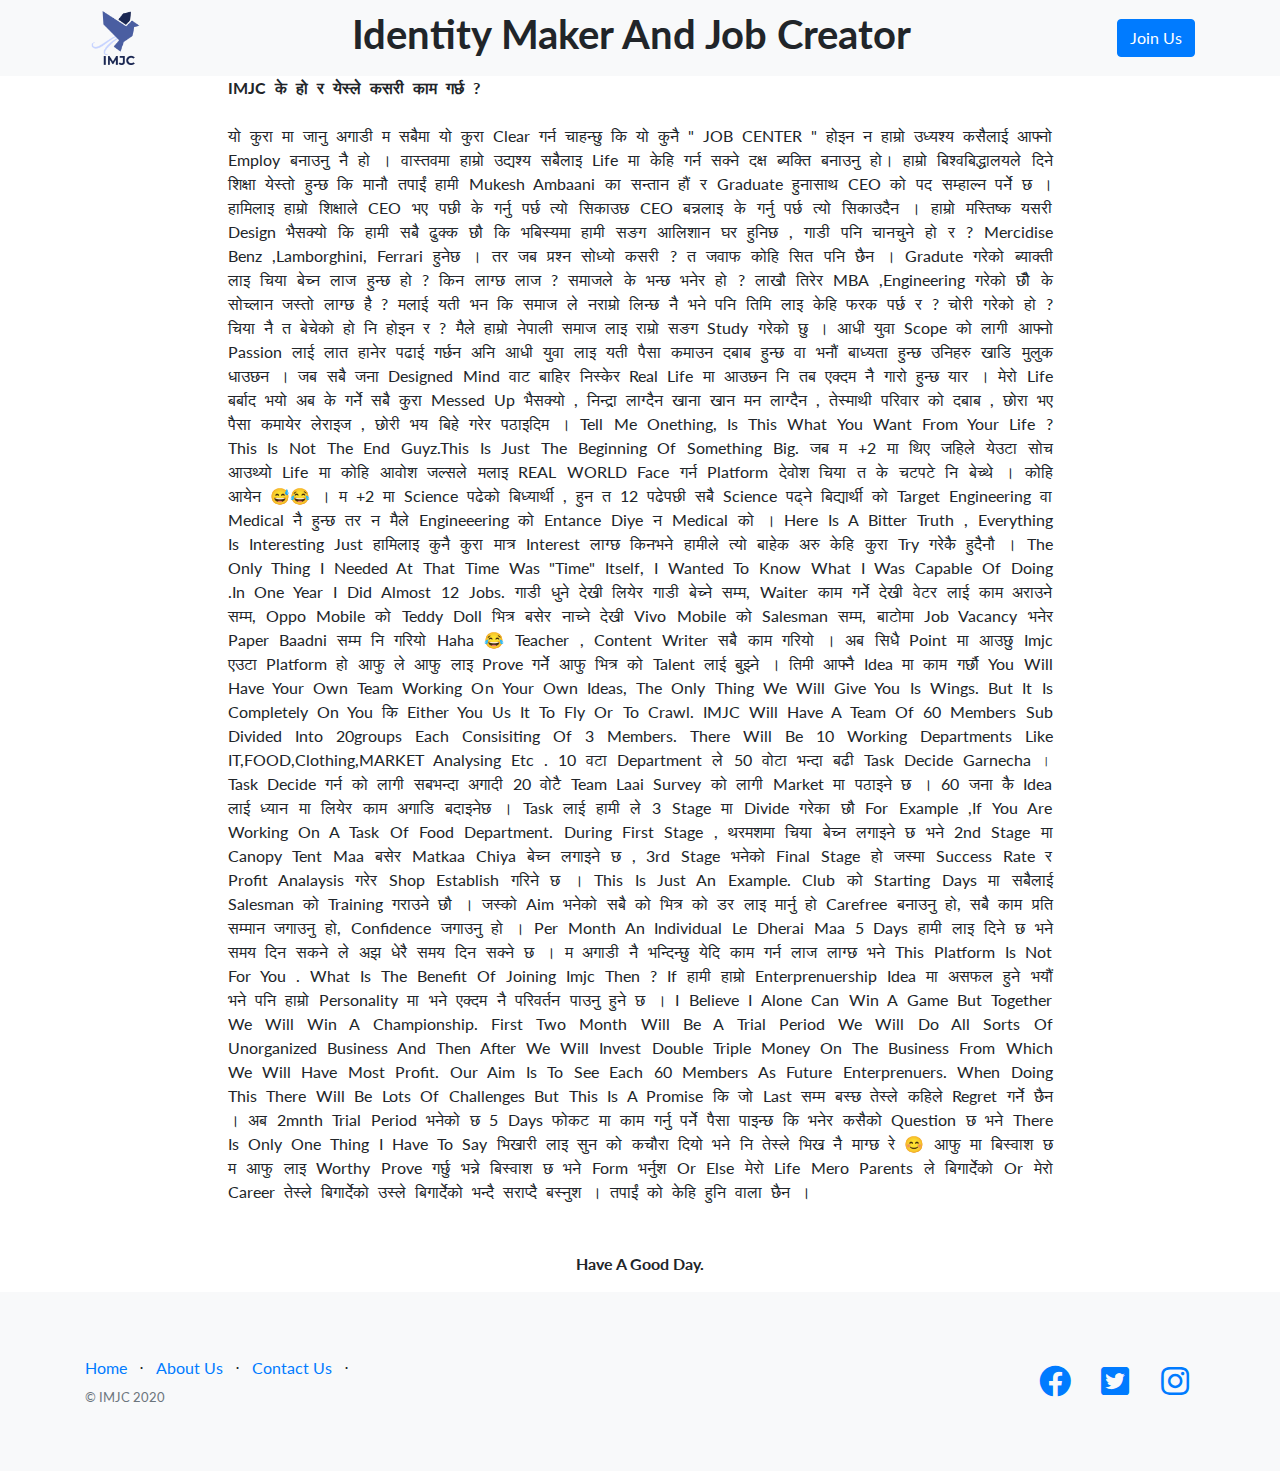
==== commit d837c7f8: "Added contact us page" ====
--- a/about.html
+++ b/about.html
@@ -71,7 +71,9 @@
                 आफु मा बिस्वाश छ म आफु लाइ worthy prove गर्छु भन्ने बिस्वाश छ भने form भर्नुश or else मेरो life mero parents ले बिगार्देको or मेरो career तेस्ले बिगार्देको
                  उस्ले बिगार्देको भन्दै सराप्दै बस्नुश । तपाईं को केहि हुनि वाला छैन । 
                  <br><br>
-                 <b id = "push">Have A Good Day.</b
+                  <div class = "quote">
+                    <b>Have A Good Day.</b>
+                 </div>
                 </p>
             </div>
         </div>
@@ -93,7 +95,7 @@
             </li>
             <li class="list-inline-item">&sdot;</li>
             <li class="list-inline-item">
-              <a href="#">Contact Us</a>
+              <a href="signup.html">Contact Us</a>
             </li>
             <li class="list-inline-item">&sdot;</li>
           </ul>
--- a/css/style.css
+++ b/css/style.css
@@ -3,6 +3,8 @@
     word-spacing: 5px;
     text-transform: capitalize;
 }
-#push{
-    margin-left:400px;
+.quote{
+    display: flex;
+    justify-content: center;
+    align-items: center;
 }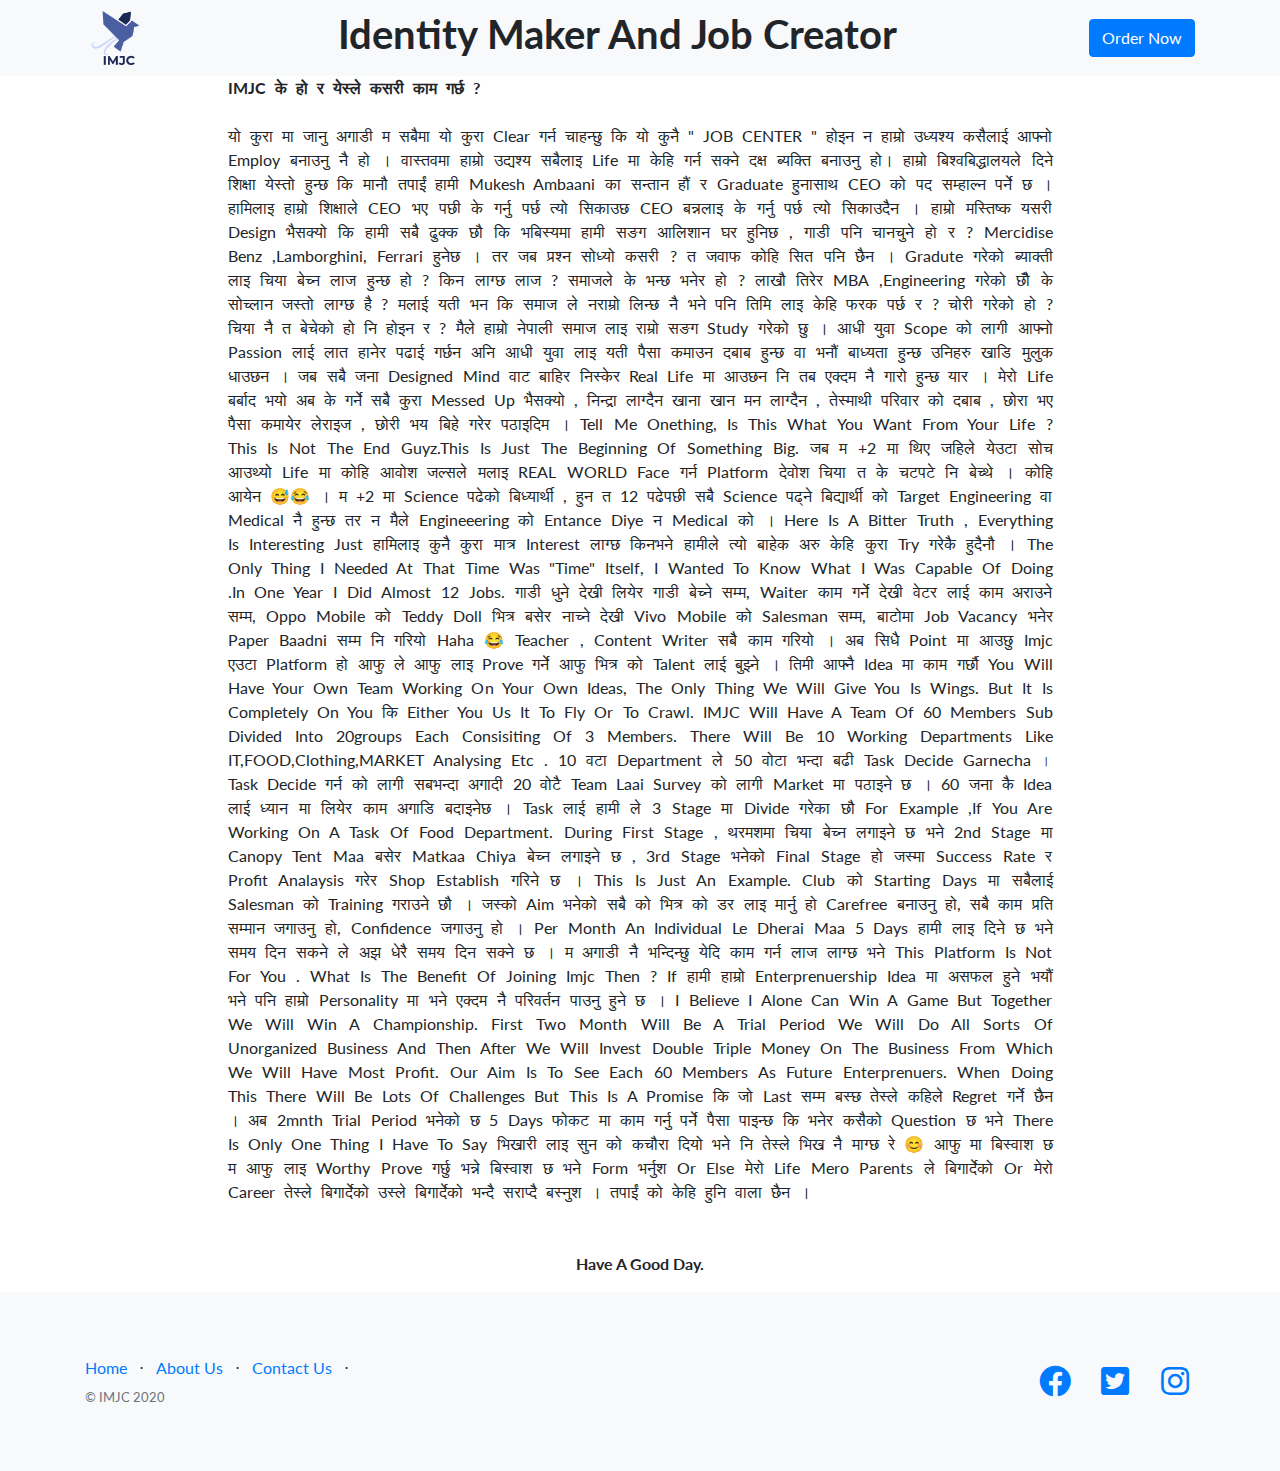
==== commit 4f38578c: "Update about.html" ====
--- a/about.html
+++ b/about.html
@@ -31,7 +31,7 @@
     <div class="container">
       <img id = "logo" src="img/logo.png" alt="logo" height="60">
       <h1>Identity Maker And Job Creator</h1>
-      <a class="btn btn-primary" href="https://forms.gle/ydGkjTPPqTx2XrG76">Join Us</a>
+      <a class="btn btn-primary" href="https://forms.gle/cw7ciQafuzs7iGGDA">Order Now</a>
     </div>
   </nav>
 
